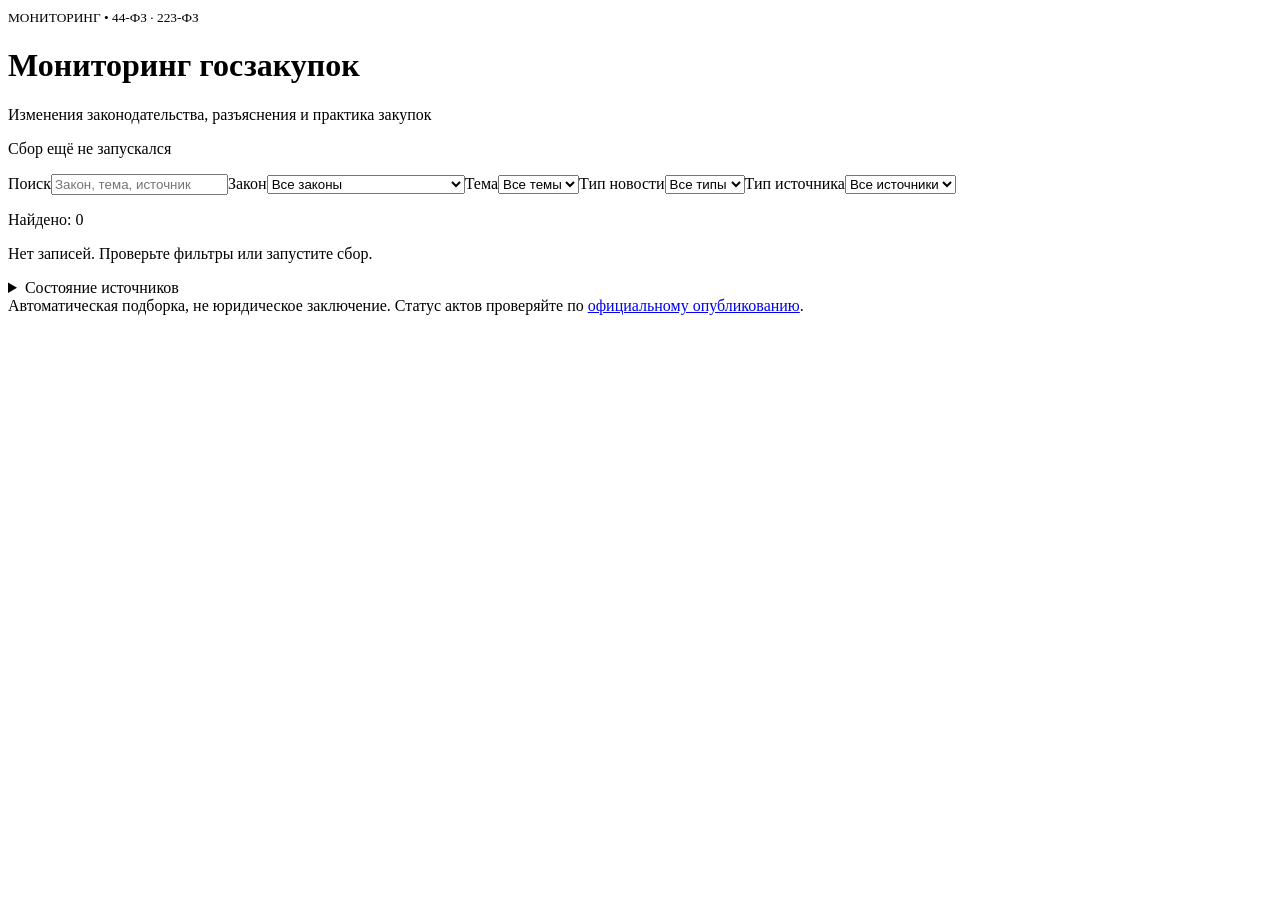
==== index.html @ 173a1a80 "Add files via upload" ====
<!doctype html><html lang="ru"><head><meta charset="utf-8"><meta name="viewport" content="width=device-width,initial-scale=1"><title>Мониторинг госзакупок</title><link rel="stylesheet" href="style.css"><script defer src="app.js"></script></head><body><header><div class="wrap"><small>МОНИТОРИНГ • 44-ФЗ · 223-ФЗ</small><h1>Мониторинг госзакупок</h1><p>Изменения законодательства, разъяснения и практика закупок</p></div></header><main class="wrap"><p id="status" role="status">Загрузка…</p><section class="filters"><label>Поиск<input id="q" placeholder="Закон, тема, источник"></label><label>Закон<select id="law"><option value="">Все законы</option><option>44-ФЗ</option><option>223-ФЗ</option><option>Общие закупочные вопросы</option></select></label><label>Тема<select id="topic"><option value="">Все темы</option></select></label><label>Тип новости<select id="news_type"><option value="">Все типы</option></select></label><label>Тип источника<select id="kind"><option value="">Все источники</option></select></label></section><p id="count"></p><div id="items"></div><button id="more" hidden>Показать ещё</button><details><summary>Состояние источников</summary><ul id="health"></ul></details><footer>Автоматическая подборка, не юридическое заключение. Статус актов проверяйте по <a href="https://publication.pravo.gov.ru/">официальному опубликованию</a>.</footer></main></body></html>
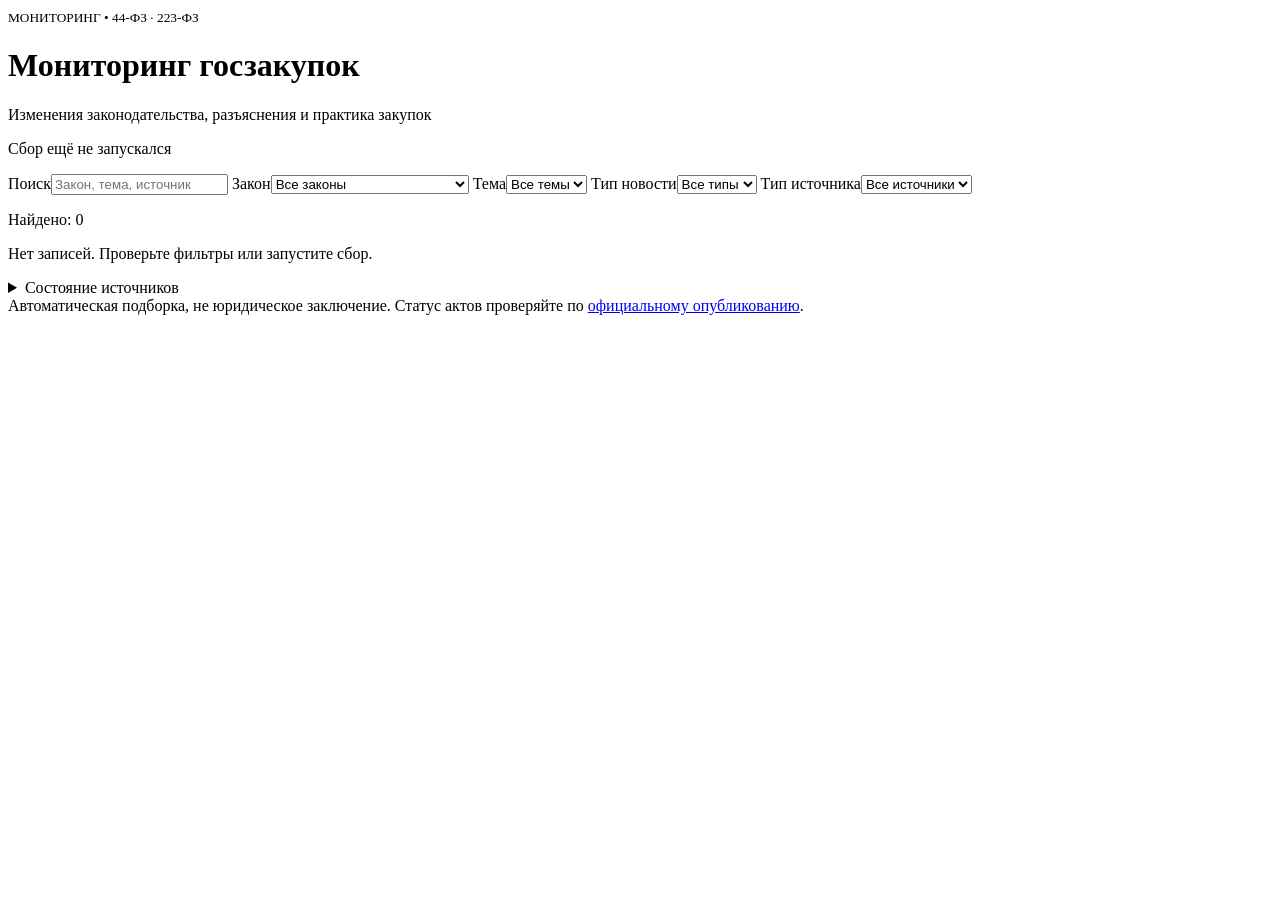
==== commit eb7e11b9: "Add files via upload" ====
--- a/index.html
+++ b/index.html
@@ -1 +1,57 @@
-<!doctype html><html lang="ru"><head><meta charset="utf-8"><meta name="viewport" content="width=device-width,initial-scale=1"><title>Мониторинг госзакупок</title><link rel="stylesheet" href="style.css"><script defer src="app.js"></script></head><body><header><div class="wrap"><small>МОНИТОРИНГ • 44-ФЗ · 223-ФЗ</small><h1>Мониторинг госзакупок</h1><p>Изменения законодательства, разъяснения и практика закупок</p></div></header><main class="wrap"><p id="status" role="status">Загрузка…</p><section class="filters"><label>Поиск<input id="q" placeholder="Закон, тема, источник"></label><label>Закон<select id="law"><option value="">Все законы</option><option>44-ФЗ</option><option>223-ФЗ</option><option>Общие закупочные вопросы</option></select></label><label>Тема<select id="topic"><option value="">Все темы</option></select></label><label>Тип новости<select id="news_type"><option value="">Все типы</option></select></label><label>Тип источника<select id="kind"><option value="">Все источники</option></select></label></section><p id="count"></p><div id="items"></div><button id="more" hidden>Показать ещё</button><details><summary>Состояние источников</summary><ul id="health"></ul></details><footer>Автоматическая подборка, не юридическое заключение. Статус актов проверяйте по <a href="https://publication.pravo.gov.ru/">официальному опубликованию</a>.</footer></main></body></html>
+<!doctype html>
+<html lang="ru">
+<head>
+<meta charset="utf-8">
+<meta name="viewport" content="width=device-width,initial-scale=1">
+<title>Мониторинг госзакупок</title>
+<link rel="stylesheet" href="style.css">
+<script defer src="app.js">
+</script>
+</head>
+<body>
+<header>
+<div class="wrap">
+<small>МОНИТОРИНГ • 44-ФЗ · 223-ФЗ</small>
+<h1>Мониторинг госзакупок</h1>
+<p>Изменения законодательства, разъяснения и практика закупок</p>
+</div>
+</header>
+<main class="wrap">
+<p id="status" role="status">Загрузка…</p>
+<section class="filters">
+<label>Поиск<input id="q" placeholder="Закон, тема, источник">
+</label>
+<label>Закон<select id="law">
+<option value="">Все законы</option>
+<option>44-ФЗ</option>
+<option>223-ФЗ</option>
+<option>Общие закупочные вопросы</option>
+</select>
+</label>
+<label>Тема<select id="topic">
+<option value="">Все темы</option>
+</select>
+</label>
+<label>Тип новости<select id="news_type">
+<option value="">Все типы</option>
+</select>
+</label>
+<label>Тип источника<select id="kind">
+<option value="">Все источники</option>
+</select>
+</label>
+</section>
+<p id="count">
+</p>
+<div id="items">
+</div>
+<button id="more" hidden>Показать ещё</button>
+<details>
+<summary>Состояние источников</summary>
+<ul id="health">
+</ul>
+</details>
+<footer>Автоматическая подборка, не юридическое заключение. Статус актов проверяйте по <a href="https://publication.pravo.gov.ru/">официальному опубликованию</a>.</footer>
+</main>
+</body>
+</html>
